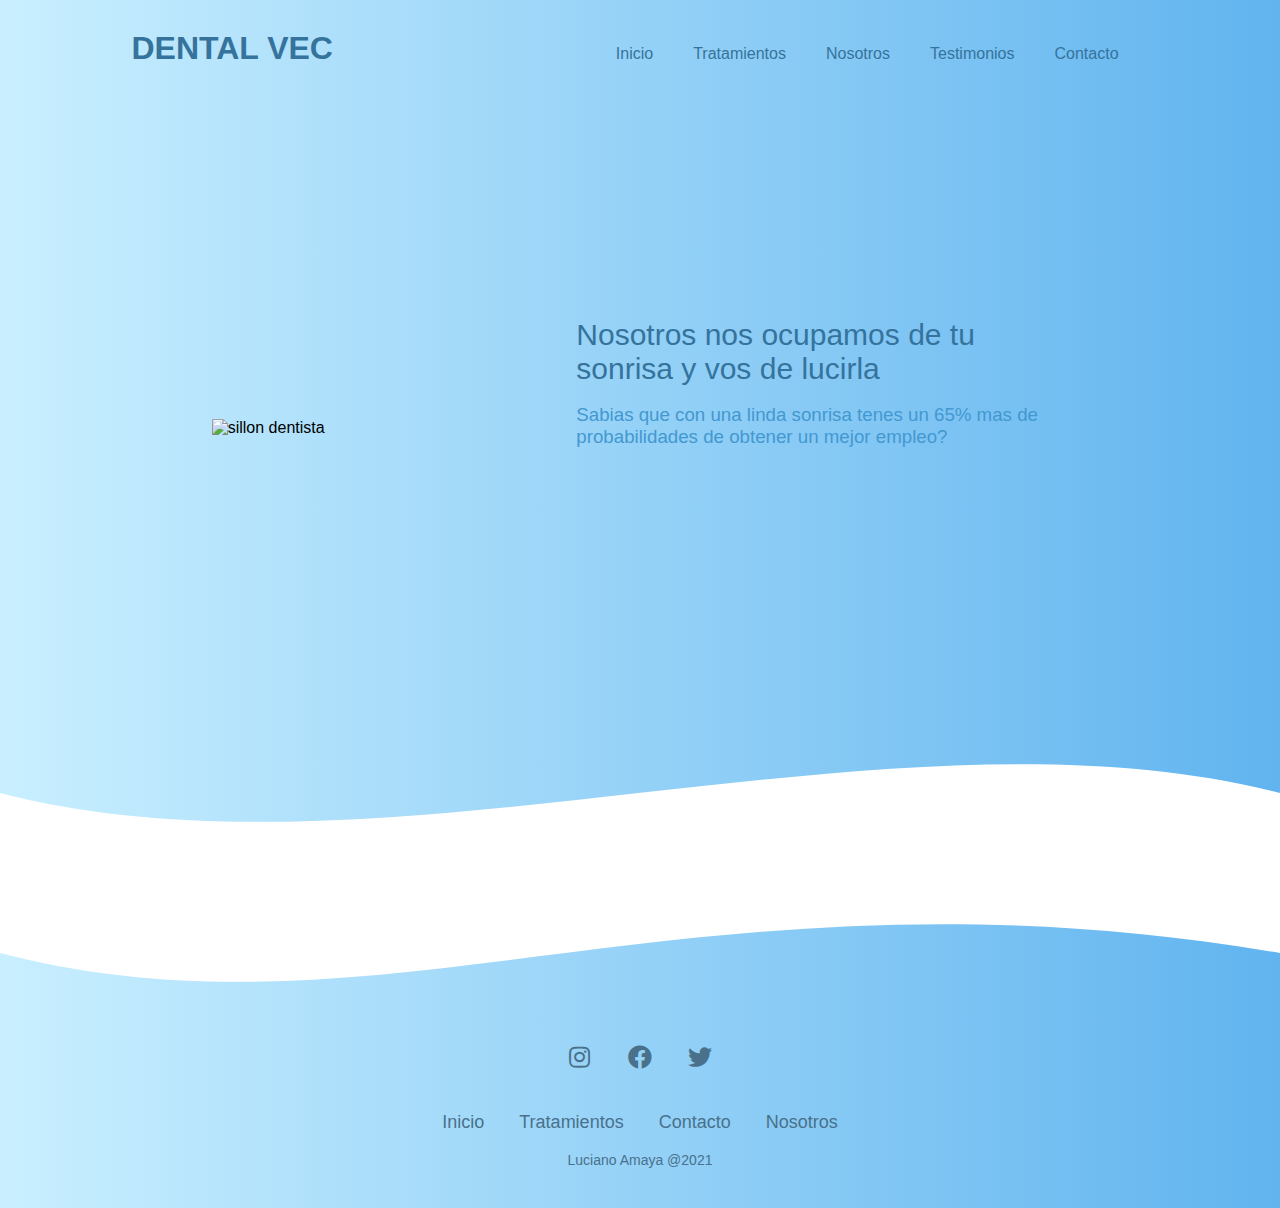
==== index.html @ 33baa67c "Saque tratamientos del index y los coloque en su respectiva seccion" ====
<!DOCTYPE html>
<html lang="en">

<head>
    <meta charset="UTF-8">
    <meta http-equiv="X-UA-Compatible" content="IE=edge">
    <meta name="viewport" content="width=device-width, initial-scale=1.0">
    <title>Dental VEC</title>
    <!-- Bootstrap -->
    <link href="https://cdn.jsdelivr.net/npm/bootstrap@5.1.0/dist/css/bootstrap.min.css" rel="stylesheet" integrity="sha384-KyZXEAg3QhqLMpG8r+8fhAXLRk2vvoC2f3B09zVXn8CA5QIVfZOJ3BCsw2P0p/We" crossorigin="anonymous">

    <link rel="stylesheet" href="./css/estilos.css">
    <link rel="stylesheet" href="https://cdnjs.cloudflare.com/ajax/libs/font-awesome/5.15.4/css/all.min.css" integrity="sha512-1ycn6IcaQQ40/MKBW2W4Rhis/DbILU74C1vSrLJxCq57o941Ym01SwNsOMqvEBFlcgUa6xLiPY/NS5R+E6ztJQ==" crossorigin="anonymous" referrerpolicy="no-referrer" />

    <meta name="description" content="Centro Odontológico con mas de 20 años de experiencia. Atención personalizada, amplia disponibilidad horaria. Atendemos por obra social y particular.">
    <meta name="keywords" content= "Odontología Odontólogo Dentista Centro Odontológico.">
</head>

<body>

    <!-- NavBar -->

    <header class="header">
        <div>
            <h1><a href="index.html" class="header__logo">DENTAL VEC</a> </h1>
        </div>
        <input type="checkbox" id="btn-menu">
        <label for="btn-menu"><img src="/img/icons8-menu-24.png" alt="icono menu"></label>
    <nav class="header__menu">
       
        <ul class="menu__list">
            
            <li class="menu__list__item"><a class="menu__list_link" href="index.html">Inicio</a></li>
            <li class="menu__list__item"><a class="menu__list_link"href="./html/tratamientos.html">Tratamientos</a></li>
            <li class="menu__list__item"><a class="menu__list_link" href="./html/nosotros.html">Nosotros</a></li>
            <li class="menu__list__item"><a class="menu__list_link" href="./html/testimonios.html">Testimonios</a></li>
            <li class="menu__list__item"><a class="menu__list_link" href="./html/contacto.html">Contacto</a></li>
        </ul>

    </nav>

    </header>

  

    <!-- Main -->
    <main class="main">
        <div class="main__imagen">
            <img src="./img/dentist.png" alt="sillon dentista">
        </div>

        <div class="main__texto-imagen">
            <h2>Nosotros nos ocupamos de tu sonrisa y vos de lucirla</h2>
            <br>
            <h3>Sabias que con una linda sonrisa tenes un 65% mas de probabilidades de obtener un mejor empleo?</h3>
        </div>

    </main>

    <div class="wave">
        <div style="height: 150px; overflow: hidden;"><svg viewBox="0 0 500 150" preserveAspectRatio="none"
                style="height: 100%; width: 100%;">
                <path d="M0.00,49.98 C149.99,150.00 349.20,-49.98 500.00,49.98 L500.00,150.00 L0.00,150.00 Z"
                    style="stroke: none; fill: #fff;"></path>
            </svg></div>
    </div>

    
    <!-- Footer -->
    <div class="wave-footer">
        <div style="height: 150px; overflow: hidden;" ><svg viewBox="0 0 500 150" preserveAspectRatio="none" style="height: 100%; width: 100%;"><path d="M0.00,49.98 C149.99,150.00 271.49,-49.98 500.00,49.98 L500.00,0.00 L0.00,0.00 Z" style="stroke: none; fill: #fff;"></path></svg></div>
    </div>

    <footer class="footer">
        <div class="footer__social">
            <a class="social__icon" href="#"><i class="fab fa-instagram"></i></a>
            <a class="social__icon" href="#"><i class="fab fa-facebook"></i></a>
            <a class="social__icon" href="#"><i class="fab fa-twitter"></i></a>
        </div>
    
        <ul class="footer__list">
            <li class="list__items">
                <a class="list__link" href="/index.html">Inicio</a>
                <a class="list__link" href="/index.html#tratamientos">Tratamientos</a>
                <a class="list__link" href="/html/contacto.html">Contacto</a>
                <a class="list__link" href="/html/nosotros.html">Nosotros</a>
            </li>
        </ul>
    
        <p class="footer__copyright">
            Luciano Amaya @2021
        </p>
    </footer>





    <script src="https://cdn.jsdelivr.net/npm/bootstrap@5.1.0/dist/js/bootstrap.bundle.min.js" integrity="sha384-U1DAWAznBHeqEIlVSCgzq+c9gqGAJn5c/t99JyeKa9xxaYpSvHU5awsuZVVFIhvj" crossorigin="anonymous"></script>
</body>

</html>
---- css/estilos.css ----
* {
  font-family: sans-serif;
  -webkit-box-sizing: border-box;
          box-sizing: border-box;
  list-style: none;
  text-decoration: none;
  margin: 0px;
  padding: 0px;
}

/* Header */
.header {
  display: -webkit-box;
  display: -ms-flexbox;
  display: flex;
  -ms-flex-pack: distribute;
      justify-content: space-around;
  padding: 30px 10px 15px 0;
  width: 100%;
  text-decoration: none;
  list-style: none;
  background-image: -webkit-gradient(linear, left top, right top, from(#c9efff), to(#61b4ef));
  background-image: linear-gradient(to right, #c9efff, #61b4ef);
}

.header label {
  display: none;
  margin-top: -50px;
  width: 50px;
  height: 50px;
  padding: 10px;
}

.header label:hover {
  cursor: pointer;
  color: #fff;
  background-color: #61b4ef;
}

.header__logo {
  text-decoration: none;
  color: #35739c;
}

#btn-menu {
  display: none;
}

.menu__list {
  margin: 0;
  list-style: none;
  padding: 0;
  display: -webkit-box;
  display: -ms-flexbox;
  display: flex;
  text-decoration: none;
}

.menu__list_link {
  display: block;
  padding: 15px 20px;
  color: #35739c;
  text-decoration: none;
  list-style: none;
}

.menu__list_link:hover {
  color: white;
}

.menu__list__item:hover {
  background-color: #35739c;
  border-radius: 15px;
  color: #fff;
}

@media (min-width: 768px) {
  .header {
    -webkit-box-orient: horizontal;
    -webkit-box-direction: normal;
        -ms-flex-direction: row;
            flex-direction: row;
  }
}

@media (max-width: 768px) {
  .header {
    display: block;
  }
  .header label {
    display: block;
  }
  .header__logo {
    display: -webkit-box;
    display: -ms-flexbox;
    display: flex;
    -webkit-box-pack: end;
        -ms-flex-pack: end;
            justify-content: flex-end;
  }
  .header__menu {
    position: absolute;
    background-color: white;
    border-radius: 15px;
    width: 70%;
    margin-top: 0px;
    margin-left: -70%;
    -webkit-transition: all 0.5s;
    transition: all 0.5s;
  }
  .menu__list {
    -webkit-box-orient: vertical;
    -webkit-box-direction: normal;
        -ms-flex-direction: column;
            flex-direction: column;
  }
  .menu__item {
    border-top: 1px solid #35739c;
    border-radius: 15px;
  }
  #btn-menu:checked ~ .header__menu {
    margin-left: 0px;
  }
}

/* Main */
.main {
  display: -webkit-box;
  display: -ms-flexbox;
  display: flex;
  -webkit-box-orient: vertical;
  -webkit-box-direction: normal;
      -ms-flex-direction: column;
          flex-direction: column;
  -webkit-box-pack: space-evenly;
      -ms-flex-pack: space-evenly;
          justify-content: space-evenly;
  -webkit-box-align: center;
      -ms-flex-align: center;
          align-items: center;
  background-image: -webkit-gradient(linear, left top, right top, from(#c9efff), to(#61b4ef));
  background-image: linear-gradient(to right, #c9efff, #61b4ef);
  height: 650px;
}

.main__imagen {
  margin-top: 120px;
}

.main__texto-imagen {
  padding: 20px;
  margin-left: 20px;
}

.main__texto-imagen h2 {
  color: #35739c;
  margin-top: 30px;
  font-size: 30px;
  font-weight: 400;
}

.main__texto-imagen h3 {
  font-weight: 300;
  color: #4398d0;
}

.wave {
  height: 100px;
  width: 100%;
  background-image: -webkit-gradient(linear, left top, right top, from(#c9efff), to(#61b4ef));
  background-image: linear-gradient(to right, #c9efff, #61b4ef);
}

@media (min-width: 768px) {
  .main {
    display: -webkit-box;
    display: -ms-flexbox;
    display: flex;
    -webkit-box-orient: horizontal;
    -webkit-box-direction: normal;
        -ms-flex-direction: row;
            flex-direction: row;
    padding-bottom: 100px;
  }
  .main__texto-imagen {
    width: 40%;
  }
}

/* Cards */
.titulo h2 {
  text-align: center;
  color: #49718b;
  font-size: 40px;
  margin-bottom: 30px;
  padding: 20px;
}

section {
  display: -ms-grid;
  display: grid;
  place-items: center center;
}

#miContenedor .card.gradient {
  background: -webkit-gradient(linear, left top, right top, from(#c9efff), to(#61b4ef));
  background: linear-gradient(to right, #c9efff, #61b4ef);
}

.cards {
  display: -ms-grid;
  display: grid;
  -ms-grid-columns: (minmax(300px, 1fr))[auto-fit];
      grid-template-columns: repeat(auto-fit, minmax(300px, 1fr));
  padding: 20px;
  grid-gap: 40px;
}

.cards__card {
  background-image: -webkit-gradient(linear, left top, left bottom, from(#c9efff), to(#61b4ef));
  background-image: linear-gradient(to bottom, #c9efff, #61b4ef);
  border-radius: 20px;
  -webkit-box-shadow: 0 0 30px  #acb6e5;
          box-shadow: 0 0 30px  #acb6e5;
}

.card__container {
  position: relative;
}

.card__image {
  width: 100%;
  display: block;
  border-radius: 20px 20px 0 0;
}

.card__texto {
  padding: 20px 10px;
  text-align: center;
}

.card__texto h3 {
  color: #49718b;
  font-weight: 600;
  font-size: 25px;
  margin: 10px 0 15px 0;
}

.card__texto p {
  color: #49718b;
  font-size: 17px;
}

/* Footer */
.footer {
  padding: 40px 0;
  background-image: -webkit-gradient(linear, left top, right top, from(#c9efff), to(#61b4ef));
  background-image: linear-gradient(to right, #c9efff, #61b4ef);
  text-decoration: none;
}

.footer__social {
  text-align: center;
  padding-bottom: 25px;
  color: #4398d0;
}

.social__icon {
  font-size: 24px;
  color: #49718b;
  width: 40px;
  height: 40px;
  line-height: 30px;
  display: inline-block;
  margin: 0 8px;
}

.social__icon :hover {
  color: white;
  border-color: white;
}

.footer__list {
  margin-top: 0px;
  padding: 0px;
  list-style: none;
  font-size: 18px;
  line-height: 1.6;
  margin-bottom: 0px;
  text-align: center;
}

.list__link {
  color: #49718b;
  padding: 0 15px;
  text-decoration: none;
}

.list__link :hover {
  color: white;
}

.footer__copyright {
  margin-top: 15px;
  text-align: center;
  font-size: 14px;
  color: #49718b;
}

.wave-footer {
  height: 100px;
  width: 100%;
  background-image: -webkit-gradient(linear, left top, right top, from(#c9efff), to(#61b4ef));
  background-image: linear-gradient(to right, #c9efff, #61b4ef);
  margin-top: 60px;
}

/* Contacto */
.wave-contacto {
  height: 100px;
  width: 100%;
  background-image: -webkit-gradient(linear, left top, right top, from(#c9efff), to(#61b4ef));
  background-image: linear-gradient(to right, #c9efff, #61b4ef);
}

.contact-in {
  width: 80%;
  height: auto;
  margin: auto;
  display: -webkit-box;
  display: -ms-flexbox;
  display: flex;
  -ms-flex-wrap: wrap;
      flex-wrap: wrap;
  padding: 10px;
  border-radius: 10px;
  background-color: #49718b;
  -webkit-box-shadow: 0 0 10px 0 #61b4ef;
          box-shadow: 0 0 10px 0 #61b4ef;
  margin-top: 60px;
  background-image: -webkit-gradient(linear, left top, right top, from(#c9efff), to(#61b4ef));
  background-image: linear-gradient(to right, #c9efff, #61b4ef);
}

.contact-map {
  width: 100%;
  height: auto;
  -webkit-box-flex: 50%;
      -ms-flex: 50%;
          flex: 50%;
}

.contact-map iframe {
  width: 100%;
  height: 100%;
  border-radius: 10px;
}

.contact-form {
  width: 100%;
  height: auto;
  -webkit-box-flex: 50%;
      -ms-flex: 50%;
          flex: 50%;
  text-align: center;
  padding: 30px;
}

.contact-form h2 {
  margin-bottom: 15px;
  color: #49718b;
}

.contact-form-txt {
  width: 100%;
  height: 40px;
  color: #000;
  border: 1px solid #49718b;
  border-radius: 50px;
  outline: none;
  margin-bottom: 20px;
  padding: 15px;
}

.contact-form-txt ::-webkit-input-placeholder {
  color: #aaa;
}

.contact-form-txt :-ms-input-placeholder {
  color: #aaa;
}

.contact-form-txt ::-ms-input-placeholder {
  color: #aaa;
}

.contact-form-txt ::placeholder {
  color: #aaa;
}

.contact-form-txtarea {
  width: 100%;
  height: 130px;
  color: #000;
  border: 1px solid #49718b;
  border-radius: 50px;
  outline: none;
  margin-bottom: 20px;
  padding: 15px;
}

.contact-form-txtarea ::-webkit-input-placeholder {
  color: #aaa;
}

.contact-form-txtarea :-ms-input-placeholder {
  color: #aaa;
}

.contact-form-txtarea ::-ms-input-placeholder {
  color: #aaa;
}

.contact-form-txtarea ::placeholder {
  color: #aaa;
}

.contact-form-btn {
  width: 100%;
  border: none;
  outline: none;
  border-radius: 50px;
  background: #49718b;
  text-transform: uppercase;
  padding: 10px 0;
  cursor: pointer;
  font-size: 18px;
  color: #c9efff;
}

.contact-form-btn :hover {
  background: #c9efff;
  color: #49718b;
}

/* Dentistas */
.dentistas {
  display: -webkit-box;
  display: -ms-flexbox;
  display: flex;
  -ms-flex-pack: distribute;
      justify-content: space-around;
}

.dentistas .card {
  padding: 5px;
  border-radius: 15px;
  margin-top: 20px;
}

.tituloDentistas {
  display: -webkit-box;
  display: -ms-flexbox;
  display: flex;
  -webkit-box-pack: center;
      -ms-flex-pack: center;
          justify-content: center;
  -ms-flex-line-pack: center;
      align-content: center;
  -webkit-box-align: center;
      -ms-flex-align: center;
          align-items: center;
  color: #35739c;
  margin-top: 50px;
  margin-bottom: 20px;
}

.tituloCarrusel {
  display: -webkit-box;
  display: -ms-flexbox;
  display: flex;
  margin-top: 80px;
  -webkit-box-pack: center;
      -ms-flex-pack: center;
          justify-content: center;
  -ms-flex-line-pack: center;
      align-content: center;
  color: #35739c;
}

.carrusel {
  margin-top: 50px;
  padding: 20px;
}

@media (max-width: 870px) {
  .dentistas {
    -webkit-box-orient: vertical;
    -webkit-box-direction: normal;
        -ms-flex-direction: column;
            flex-direction: column;
  }
  .dentistas .card {
    margin-top: 55px;
  }
}

@media (min-width: 768px) {
  .carrusel {
    padding-left: 50px;
    padding-right: 50px;
  }
}

.testimonials {
  padding: 40px 0;
  background: #f1f1f1;
  color: #434343;
  text-align: center;
}

.inner {
  max-width: 1200px;
  margin: auto;
  overflow: hidden;
  padding: 10px 20px;
}

.border {
  width: 160px;
  height: 5px;
  background: #6ab04c;
  margin: 25px auto;
}

.row {
  display: -webkit-box;
  display: -ms-flexbox;
  display: flex;
  -ms-flex-wrap: wrap;
      flex-wrap: wrap;
  -webkit-box-pack: center;
      -ms-flex-pack: center;
          justify-content: center;
}

.col {
  -webkit-box-flex: 33.33%;
      -ms-flex: 33.33%;
          flex: 33.33%;
  max-width: 33.33%;
  -webkit-box-sizing: border-box;
          box-sizing: border-box;
  padding: 15px;
}

.testimonial {
  background: #fff;
  padding: 30px;
}

.testimonial img {
  width: 100px;
  height: 100px;
  border-radius: 50%;
}

.name {
  font-size: 20px;
  text-transform: uppercase;
  margin: 20px 0;
}

.stars {
  color: #6ab04c;
  margin-bottom: 20px;
}

@media screen and (max-width: 960px) {
  .col {
    -webkit-box-flex: 100%;
        -ms-flex: 100%;
            flex: 100%;
    max-width: 80%;
  }
}

@media screen and (max-width: 600px) {
  .col {
    -webkit-box-flex: 100%;
        -ms-flex: 100%;
            flex: 100%;
    max-width: 100%;
  }
}
/*# sourceMappingURL=estilos.css.map */
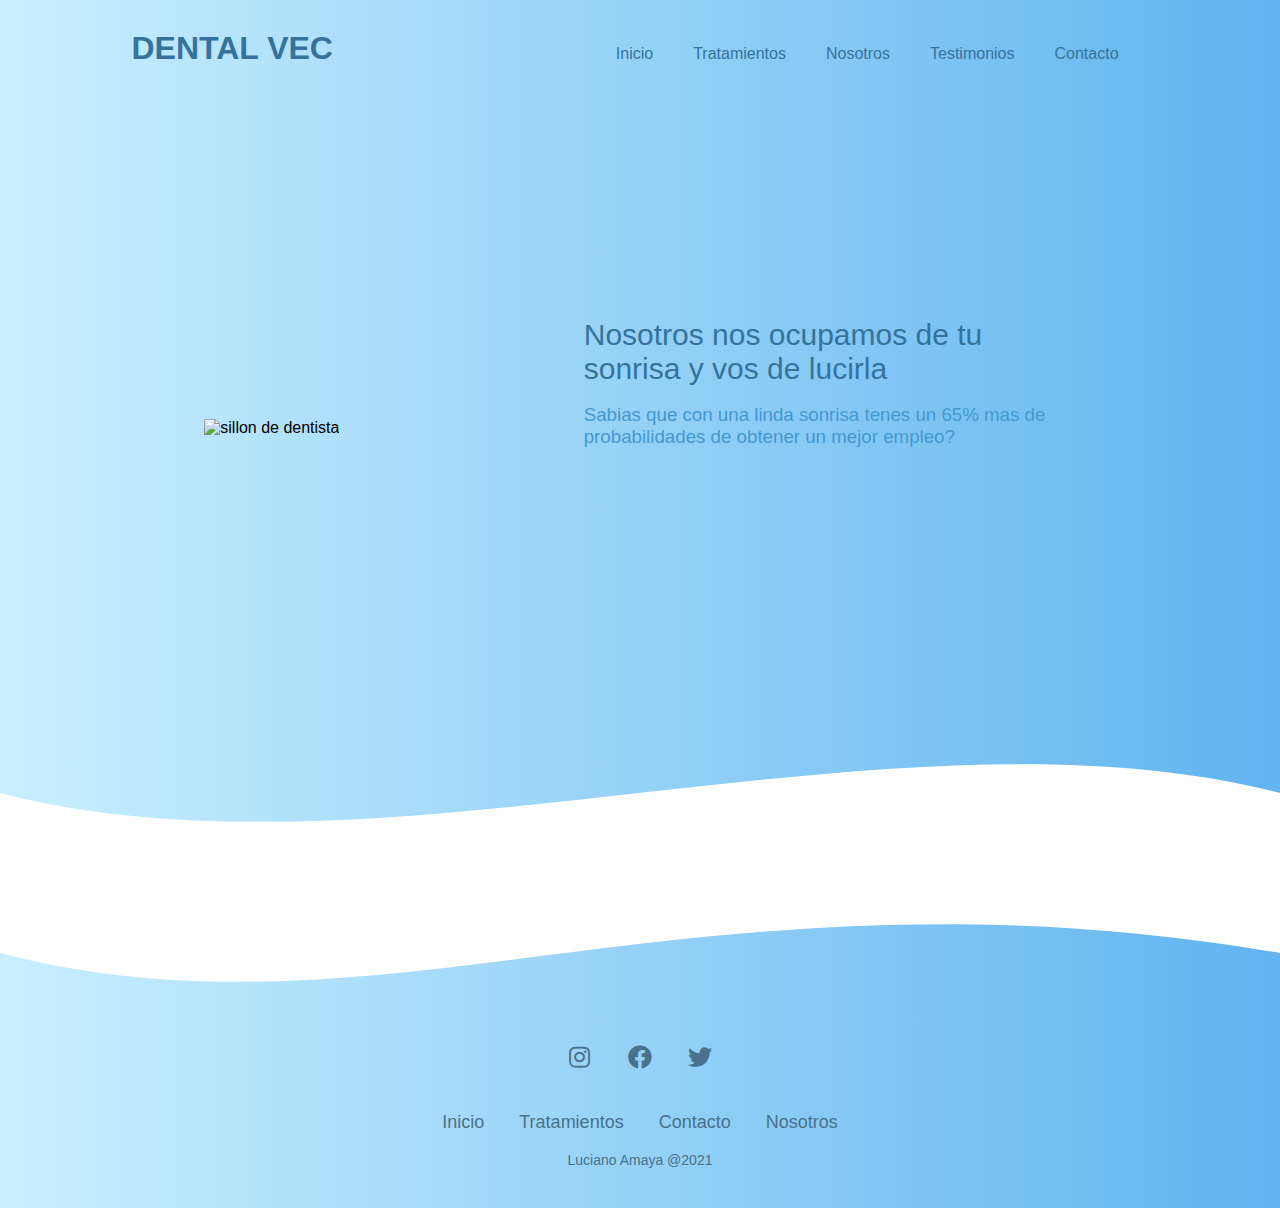
==== commit 9d832211: "Actualizacion" ====
--- a/index.html
+++ b/index.html
@@ -46,7 +46,7 @@
     <!-- Main -->
     <main class="main">
         <div class="main__imagen">
-            <img src="./img/dentist.png" alt="sillon dentista">
+            <img src="./img/dentist.png" alt="sillon de dentista">
         </div>
 
         <div class="main__texto-imagen">
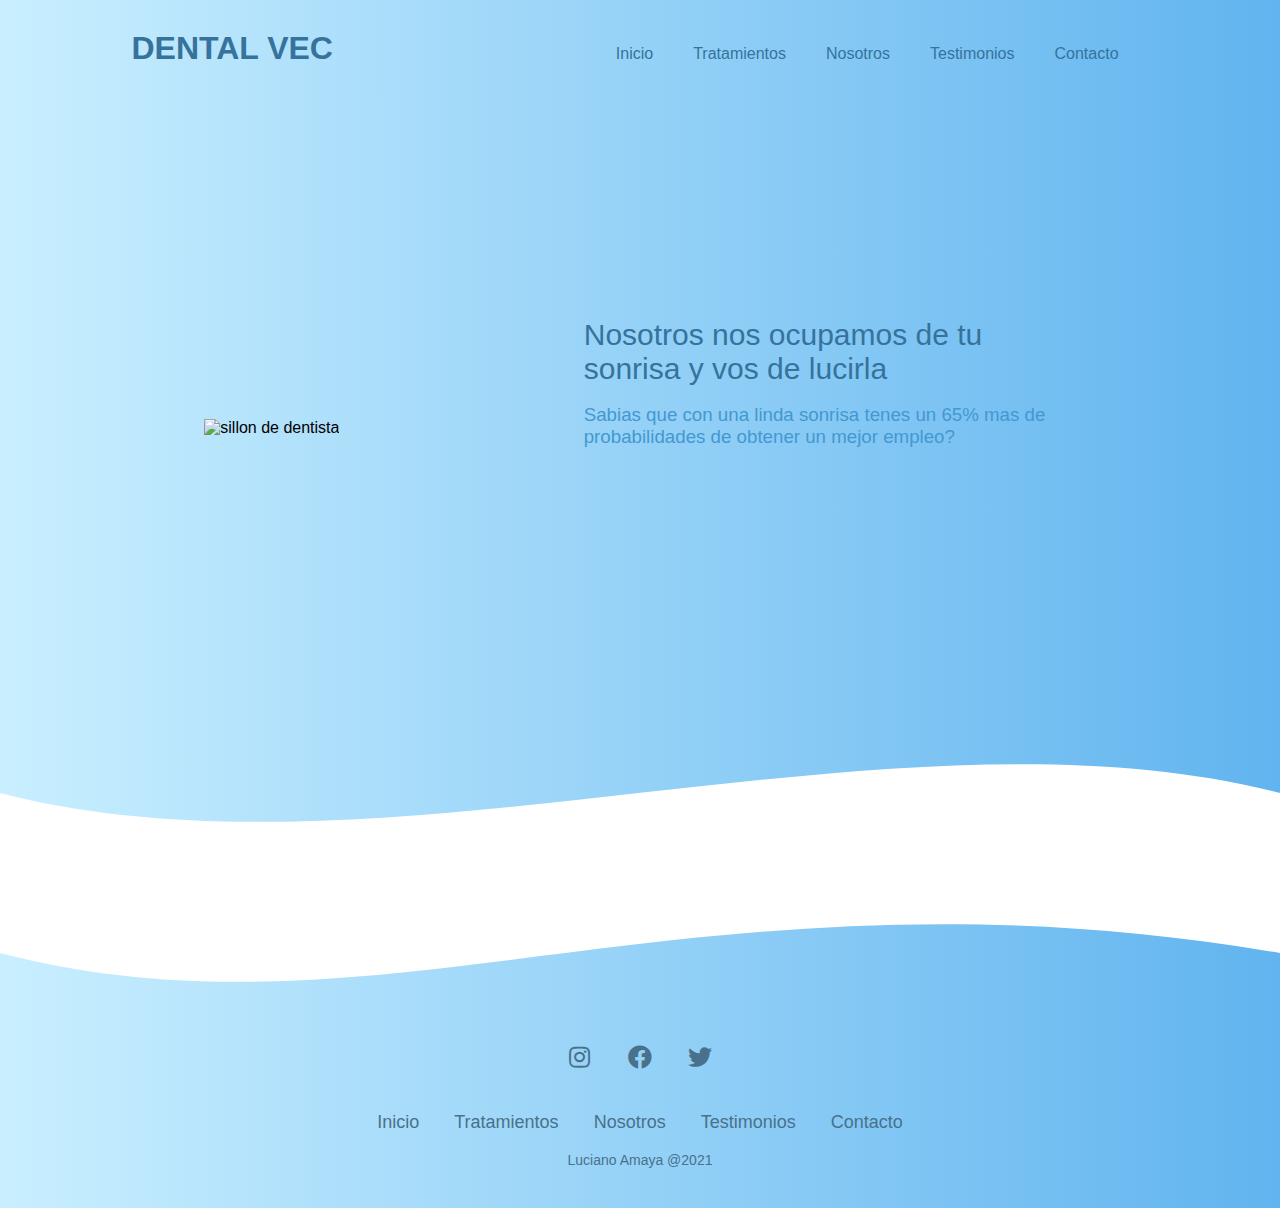
==== commit 5a0e8bfb: "Modificacion de los links del footer" ====
--- a/index.html
+++ b/index.html
@@ -25,7 +25,7 @@
             <h1><a href="index.html" class="header__logo">DENTAL VEC</a> </h1>
         </div>
         <input type="checkbox" id="btn-menu">
-        <label for="btn-menu"><img src="/img/icons8-menu-24.png" alt="icono menu"></label>
+        <label for="btn-menu"><img src="./img/icons8-menu-24.png" alt="icono menu"></label>
     <nav class="header__menu">
        
         <ul class="menu__list">
@@ -80,10 +80,11 @@
     
         <ul class="footer__list">
             <li class="list__items">
-                <a class="list__link" href="/index.html">Inicio</a>
-                <a class="list__link" href="/index.html#tratamientos">Tratamientos</a>
-                <a class="list__link" href="/html/contacto.html">Contacto</a>
-                <a class="list__link" href="/html/nosotros.html">Nosotros</a>
+                <a class="list__link" href="index.html">Inicio</a>
+                <a class="list__link" href="./html/tratamientos.html">Tratamientos</a>
+                <a class="list__link" href="./html/nosotros.html">Nosotros</a>
+                <a class="list__link" href="./html/testimonios.html">Testimonios</a>
+                <a class="list__link" href="./html/contacto.html">Contacto</a>
             </li>
         </ul>
     
--- a/css/estilos.css
+++ b/css/estilos.css
@@ -21,6 +21,10 @@
   list-style: none;
   background-image: -webkit-gradient(linear, left top, right top, from(#c9efff), to(#61b4ef));
   background-image: linear-gradient(to right, #c9efff, #61b4ef);
+  position: -webkit-sticky;
+  position: sticky;
+  top: 0;
+  z-index: 1;
 }
 
 .header label {
@@ -514,7 +518,7 @@
 
 .testimonials {
   padding: 40px 0;
-  background: #f1f1f1;
+  background: white;
   color: #434343;
   text-align: center;
 }
